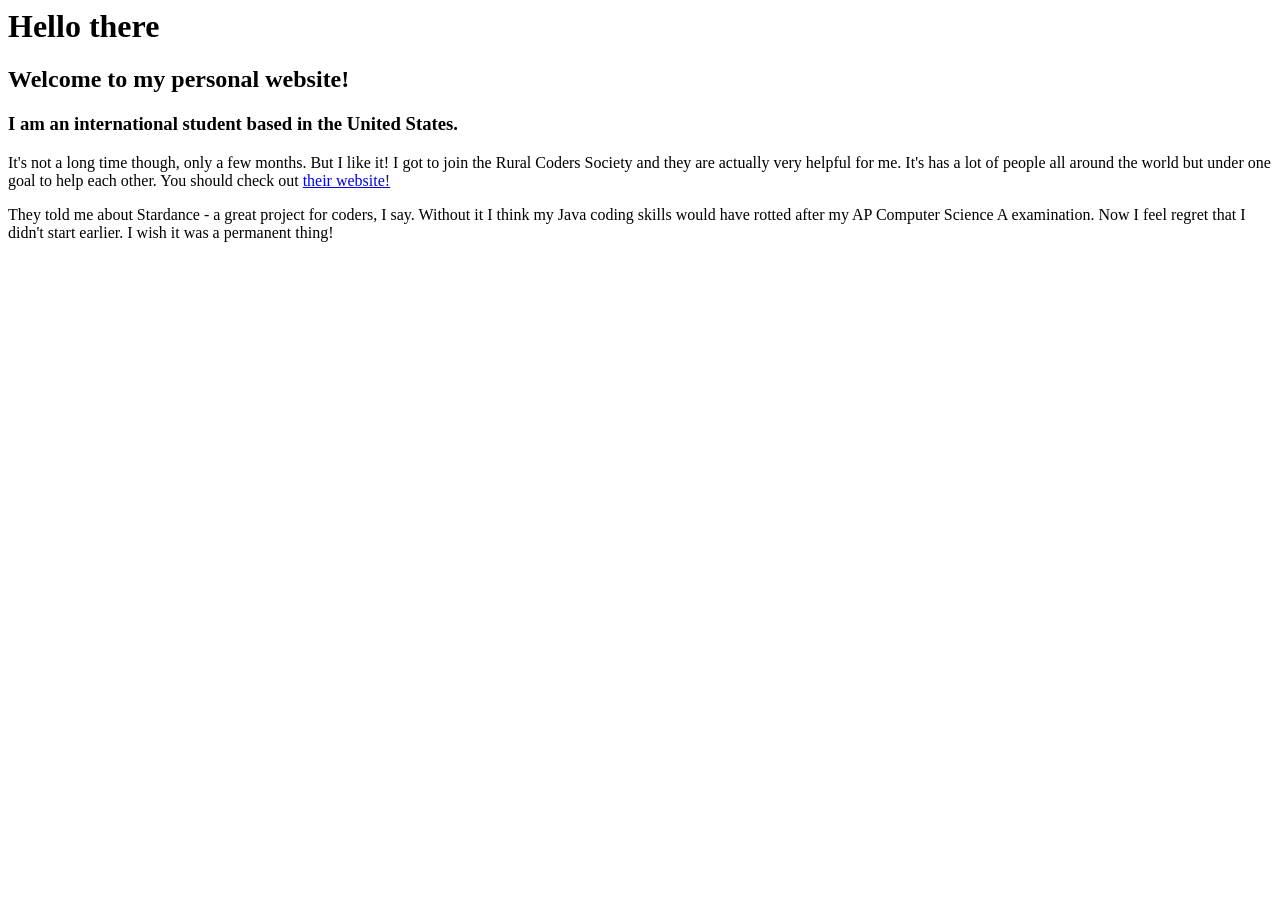
==== personalWebsite.html @ 27b17b28 "I wrote a basic introduction of myself using HTML This is Step 4 of 9 of Stardance's Personal Websit" ====
<html lang="en">
<head>
    <meta charset="UTF-8">
    <meta name="viewport" content="width=device-width, initial-scale=1.0">
    <title>Yoonha's Personal Website</title>
</head>
<body>   
    <h1>Hello there</h1>
    <h2>Welcome to my personal website!</h2>
    <h3>I am an international student based in the United States.</h3>
    <p>It's not a long time though, only a few months. 
        But I like it! I got to join the Rural Coders Society and they are actually very helpful for me.
        It's has a lot of people all around the world but under one goal to help each other.
        You should check out <a href="https://ruralcodersssoceity.org">their website!</a></p>
    
    <p>They told me about Stardance - a great project for coders, I say. 
        Without it I think my Java coding skills would have rotted after my AP Computer Science A examination.
        Now I feel regret that I didn't start earlier. I wish it was a permanent thing!</p>
</body>
</html>
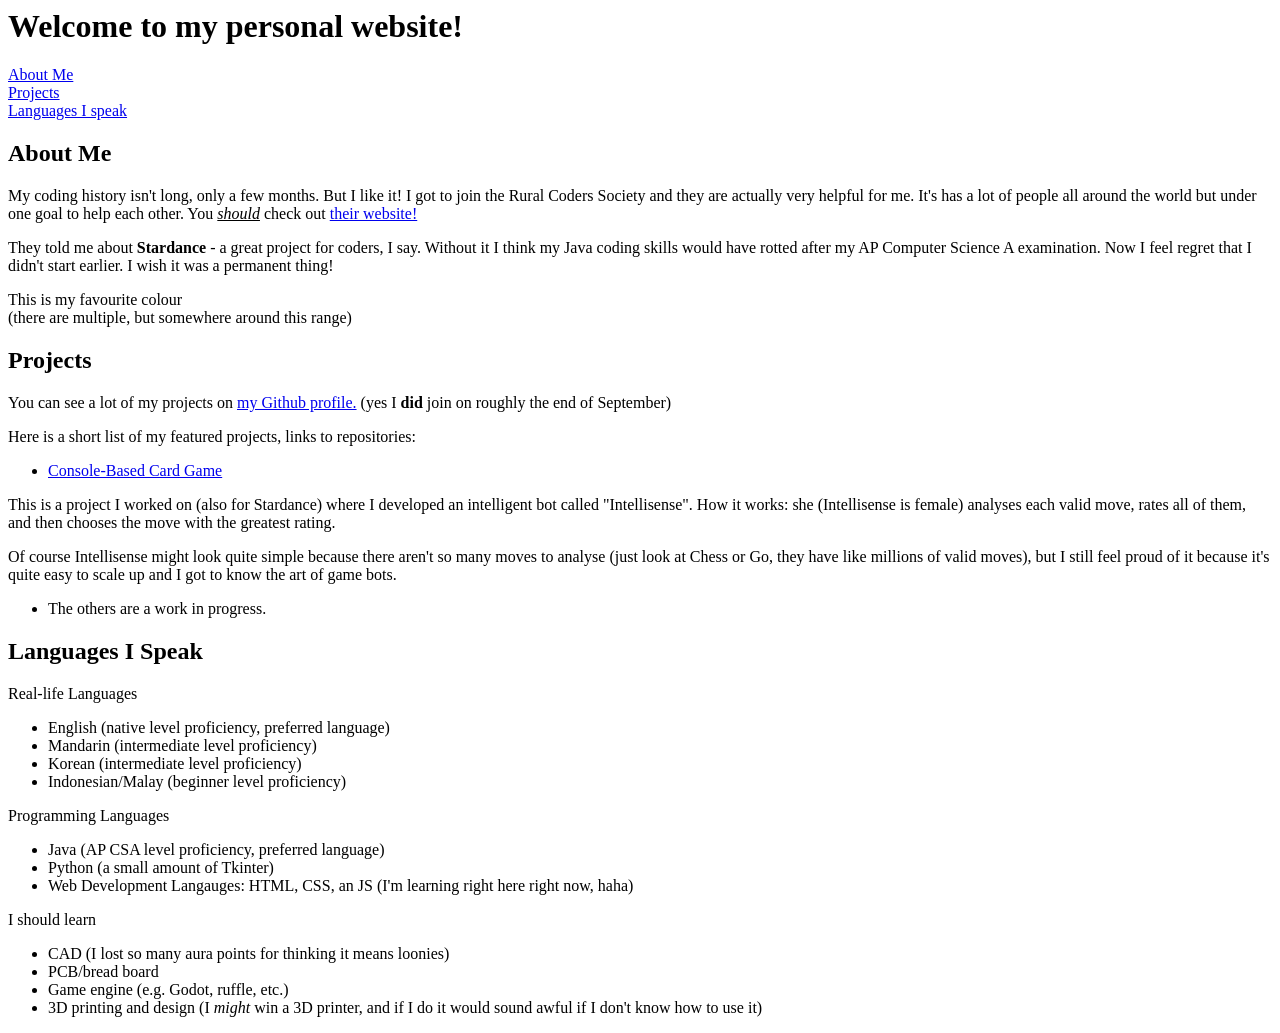
==== commit dbe8f502: "Added Sections and Detail" ====
--- a/personalWebsite.html
+++ b/personalWebsite.html
@@ -2,19 +2,76 @@
 <head>
     <meta charset="UTF-8">
     <meta name="viewport" content="width=device-width, initial-scale=1.0">
-    <title>Yoonha's Personal Website</title>
+    <title>My Personal Website</title>
+    <link rel="stylesheet" href="personalWebsite.css">
 </head>
 <body>   
-    <h1>Hello there</h1>
-    <h2>Welcome to my personal website!</h2>
-    <h3>I am an international student based in the United States.</h3>
-    <p>It's not a long time though, only a few months. 
+    <header>
+        <h1>Welcome to my personal website!</h1>
+        <nav>
+            <a href="#about">About Me</a> <br>
+            <a href="#projects">Projects</a> <br>
+            <a href="#lang">Languages I speak</a> <br>
+        </nav>
+    </header>
+
+    <section id="about">
+        <h2>About Me</h2>
+        <p> 
+        My coding history isn't long, only a few months. 
         But I like it! I got to join the Rural Coders Society and they are actually very helpful for me.
         It's has a lot of people all around the world but under one goal to help each other.
-        You should check out <a href="https://ruralcodersssoceity.org">their website!</a></p>
-    
-    <p>They told me about Stardance - a great project for coders, I say. 
+        You <i><u>should</i></u> check out <a href="https://ruralcodersssoceity.org">their website!</a></p>
+
+        <p>They told me about <b>Stardance</b> - a great project for coders, I say. 
         Without it I think my Java coding skills would have rotted after my AP Computer Science A examination.
         Now I feel regret that I didn't start earlier. I wish it was a permanent thing!</p>
+
+        <div class="favouriteColour" id = "centre">
+        This is my favourite colour <br>(there are multiple, but somewhere around this range)
+        </div>
+    </section>
+
+    <section id="projects">
+        <h2>Projects</h2>
+        <p>You can see a lot of my projects on <a href= "https://github.com/Yoon-Ha-Hwang"> my Github profile.</a> (yes I <b>did</b> join on roughly the end of September)</p>
+        <p>Here is a short list of my featured projects, links to repositories:</p>
+            <ul>
+                <li><a href="https://github.com/Yoon-Ha-Hwang/console_based-card_game">Console-Based Card Game</a></li>
+            </ul>
+            <p>This is a project I worked on (also for Stardance) where I developed an intelligent bot called "Intellisense". 
+                How it works: she (Intellisense is female) analyses each valid move, rates all of them, and then chooses the move with the greatest rating. 
+            </p><p>
+                Of course Intellisense might look quite simple because there aren't so many moves to analyse (just look at Chess or Go, they have like millions of valid moves), 
+                but I still feel proud of it because it's quite easy to scale up and I got to know the art of game bots.
+            </p>
+            <ul>
+                <li>The others are a work in progress.</li>
+            </ul>
+    </section>  
+
+    <section id="lang">
+        <h2>Languages I Speak</h2>
+        <p>Real-life Languages</p>
+        <ul>
+            <li>English (native level proficiency, preferred language)</li>
+            <li>Mandarin (intermediate level proficiency)</li>
+            <li>Korean (intermediate level proficiency)</li>
+            <li>Indonesian/Malay (beginner level proficiency)</li>
+        </ul>
+        <p>Programming Languages</p>
+        <ul>
+            <li>Java (AP CSA level proficiency, preferred language)</li>
+            <li>Python (a small amount of Tkinter)</li>
+            <li>Web Development Langauges: HTML, CSS, an JS (I'm learning right here right now, haha)</li>
+        </ul>
+        <p>I should learn</p>
+        <ul>
+            <li>CAD (I lost so many aura points for thinking it means loonies)</li>
+            <li>PCB/bread board</li>
+            <li>Game engine (e.g. Godot, ruffle, etc.)</li>
+            <li>3D printing and design (I <i>might</i> win a 3D printer, and if I do it would sound awful if I don't know how to use it)</li>
+        </ul>
+    </section>  
 </body>
-</html>+</html>
